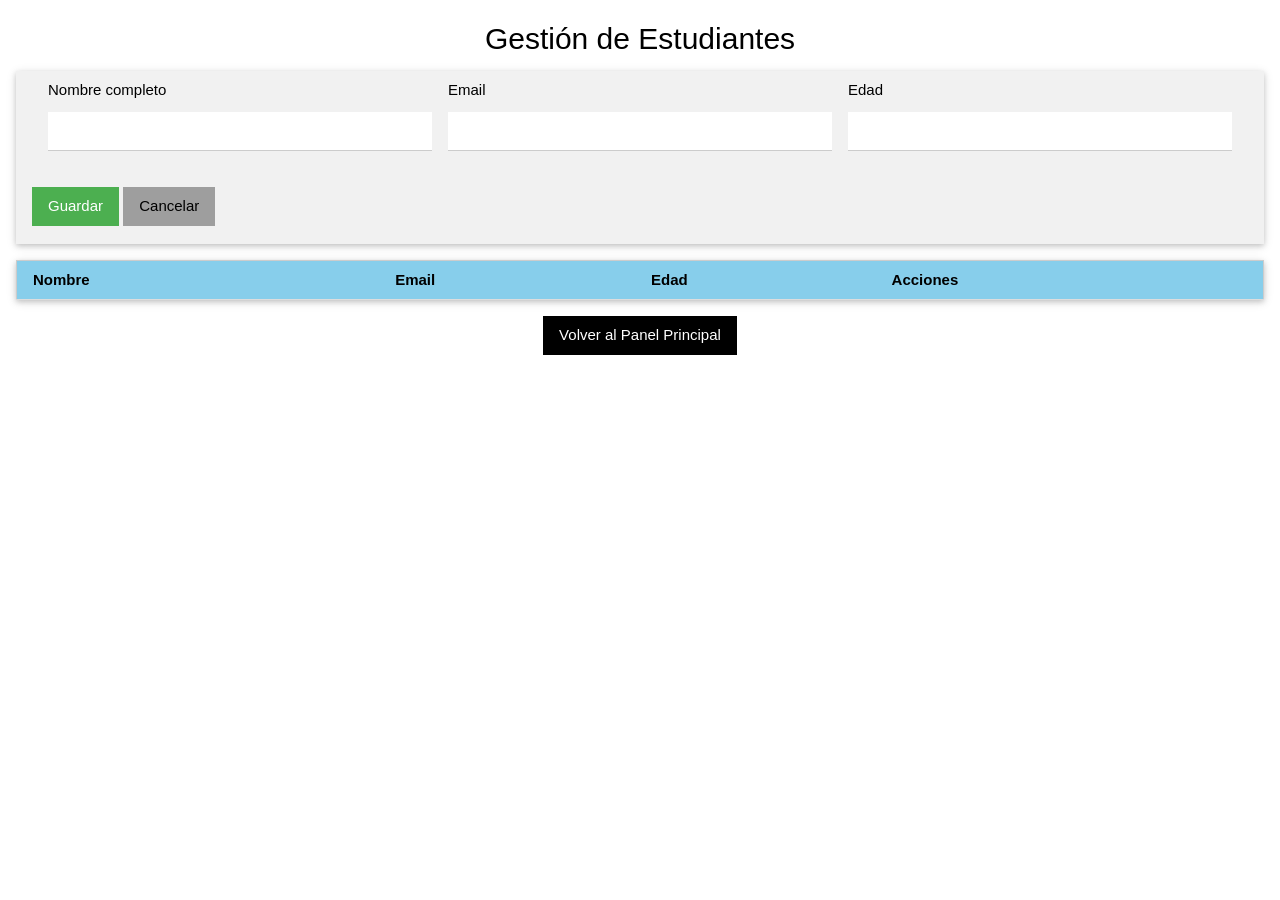
==== frontend/html/students.html @ 5b9651ef "cambio en el readme" ====
<!-- frontend/html/students.html -->
<!DOCTYPE html>
<html lang="es">

<head>
  <meta charset="UTF-8" />
  <meta name="viewport" content="width=device-width, initial-scale=1.0" />
  <title>Gestión de Estudiantes</title>
  <link rel="icon" type="image/png" sizes="32x32" href="../img/favicon.png">
  <link rel="stylesheet" href="../css/w3.css" />
  <link rel="stylesheet" href="../css/styles.css" />
  <script type="module" src="../js/controllers/studentsController.js"></script>
</head>

<body class="w3-container">

  <h2 class="w3-center w3-margin-top">Gestión de Estudiantes</h2>

  <form id="studentForm" class="w3-card w3-padding w3-margin-bottom w3-light-grey">
    <input type="hidden" id="studentId" />

    <div class="w3-row-padding">
      <div class="w3-third">
        <label>Nombre completo</label>
        <input class="w3-input" type="text" id="fullname" required />
      </div>
      <div class="w3-third">
        <label>Email</label>
        <input class="w3-input" type="email" id="email" required />
      </div>
      <div class="w3-third">
        <label>Edad</label>
        <input class="w3-input" type="number" id="age" required />
      </div>
    </div>

    <div class="w3-margin-top">
      <button class="w3-button w3-green" type="submit">Guardar</button>
      <button id="cancelBtn" class="w3-button w3-grey" type="reset">Cancelar</button>
    </div>
  </form>

  <table class="w3-table-all w3-hoverable w3-card">
    <thead>
      <tr class="w3-light-blue">
        <th>Nombre</th>
        <th>Email</th>
        <th>Edad</th>
        <th>Acciones</th>
      </tr>
    </thead>
    <tbody id="studentTableBody"></tbody>
  </table>

  <footer class="w3-center w3-margin-top">
    <a class="w3-btn w3-black" href="../../index.html">Volver al Panel Principal</a>
  </footer>
  
</body>
</html>
---- frontend/css/styles.css ----
/*frontend/css/styles.css*/
body {
    font-family: Arial, sans-serif;
    padding: 20px;
}
form input, form button {
    display: block;
    margin: 10px 0;
}
.student {
    border: 1px solid #ccc;
    padding: 10px;
    margin-top: 10px;
}
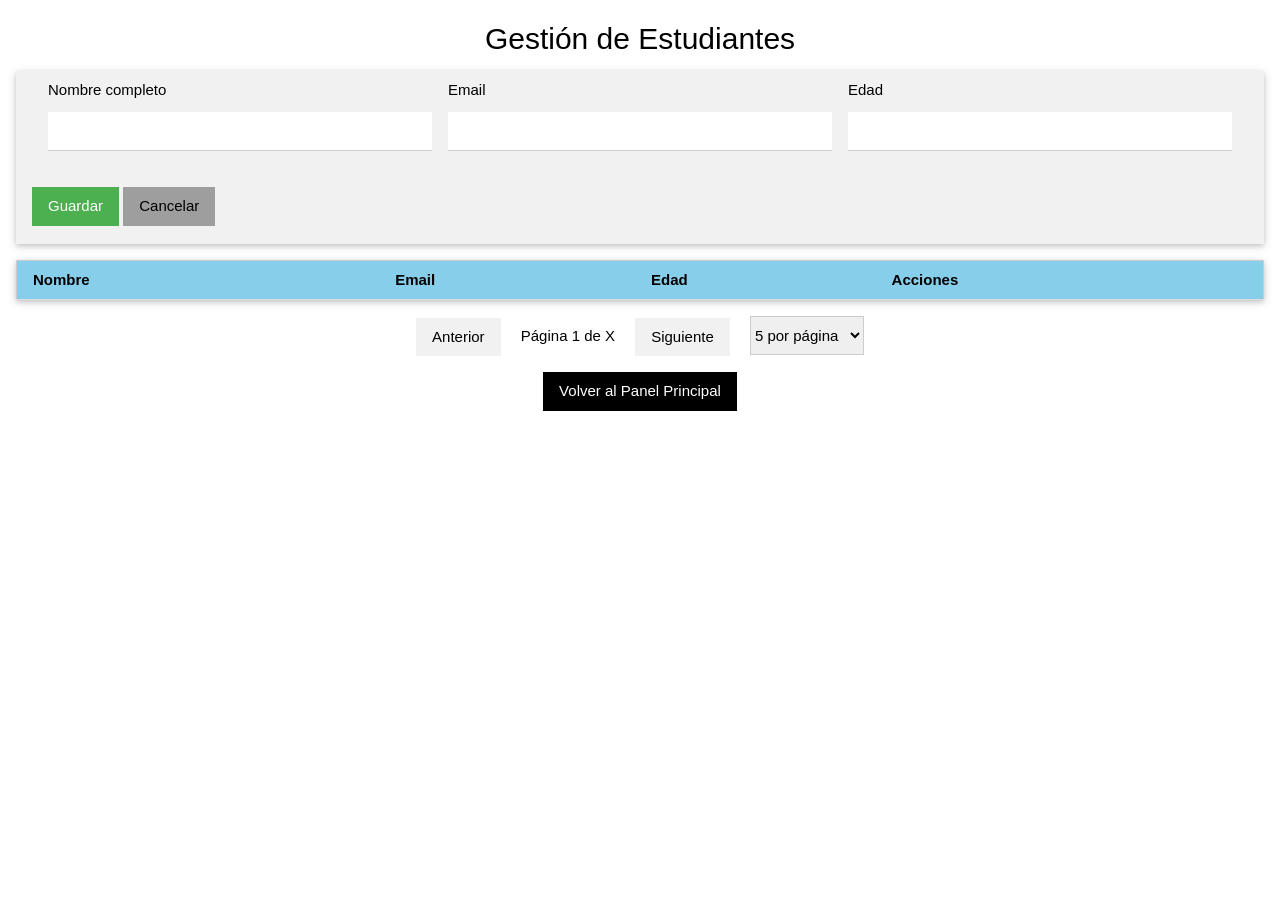
==== commit 80696fb8: "cambios" ====
--- a/frontend/html/students.html
+++ b/frontend/html/students.html
@@ -51,7 +51,17 @@
     </thead>
     <tbody id="studentTableBody"></tbody>
   </table>
-
+    <div class="w3-bar w3-center w3-margin-top">
+    <button id="prevPage" class="w3-button w3-light-grey">Anterior</button>
+    <span id="pageInfo" class="w3-margin-left w3-margin-right">Página 1 de X</span>
+    <button id="nextPage" class="w3-button w3-light-grey">Siguiente</button>
+    <select id="resultsPerPage" class="w3-select w3-border w3-margin-left selectPages">
+      <option value="3">3 por página</option>
+      <option value="5" selected>5 por página</option>
+      <option value="10">10 por página</option>
+      <option value="20">20 por página</option>
+    </select>
+  </div>
   <footer class="w3-center w3-margin-top">
     <a class="w3-btn w3-black" href="../../index.html">Volver al Panel Principal</a>
   </footer>
--- a/frontend/css/styles.css
+++ b/frontend/css/styles.css
@@ -12,3 +12,9 @@
     padding: 10px;
     margin-top: 10px;
 }
+
+/*2.0*/
+.selectPages{
+    width:auto;
+    display:inline-block;
+}
